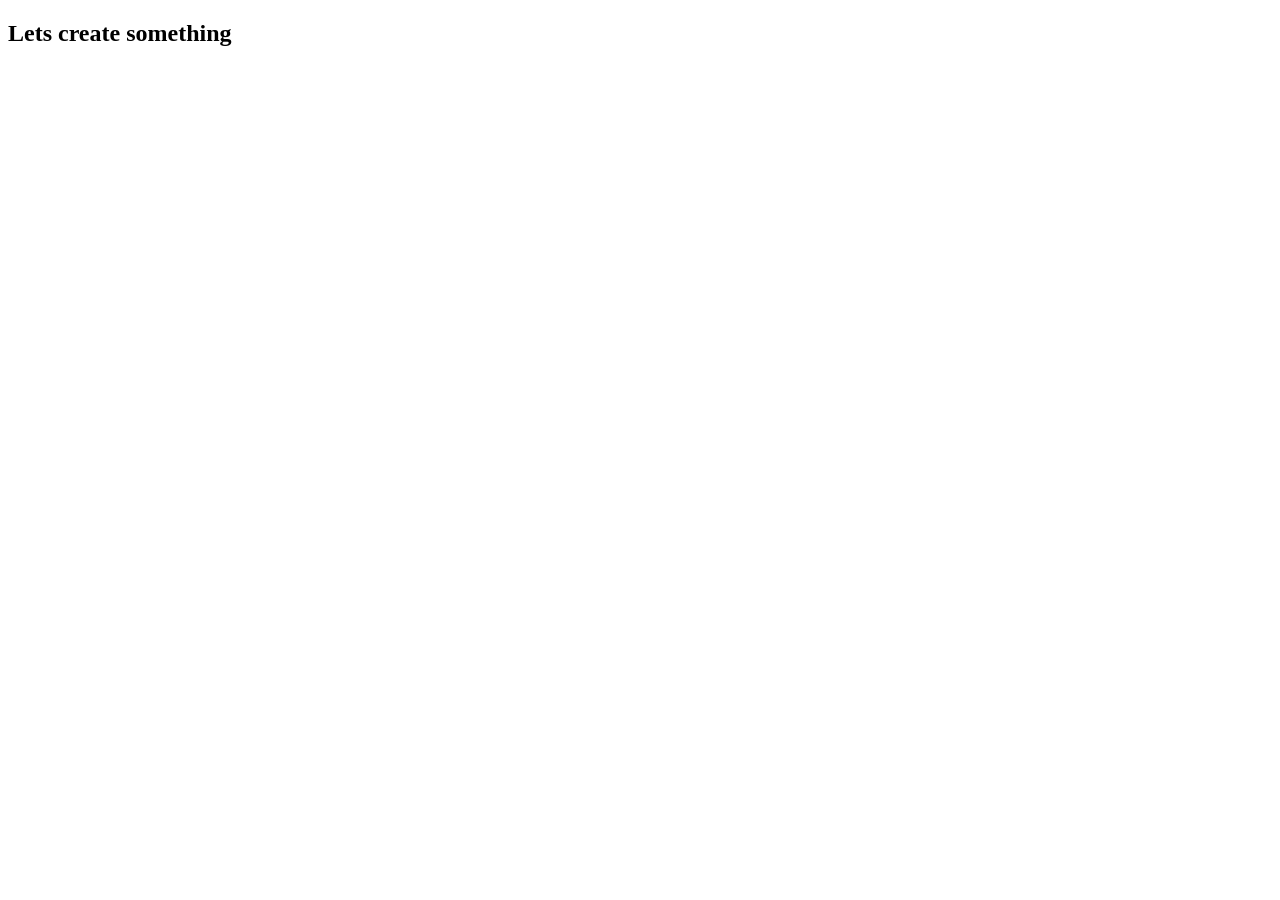
==== index.html @ 960a8458 "first commit" ====
<!DOCTYPE html>
<html lang="en">
<head>
    <meta charset="UTF-8">
    <meta name="viewport" content="width=device-width, initial-scale=1.0">
    <title>creating somthing</title>
    <h2>Lets create something</h2>
</head>
<body>
    
</body>
</html>
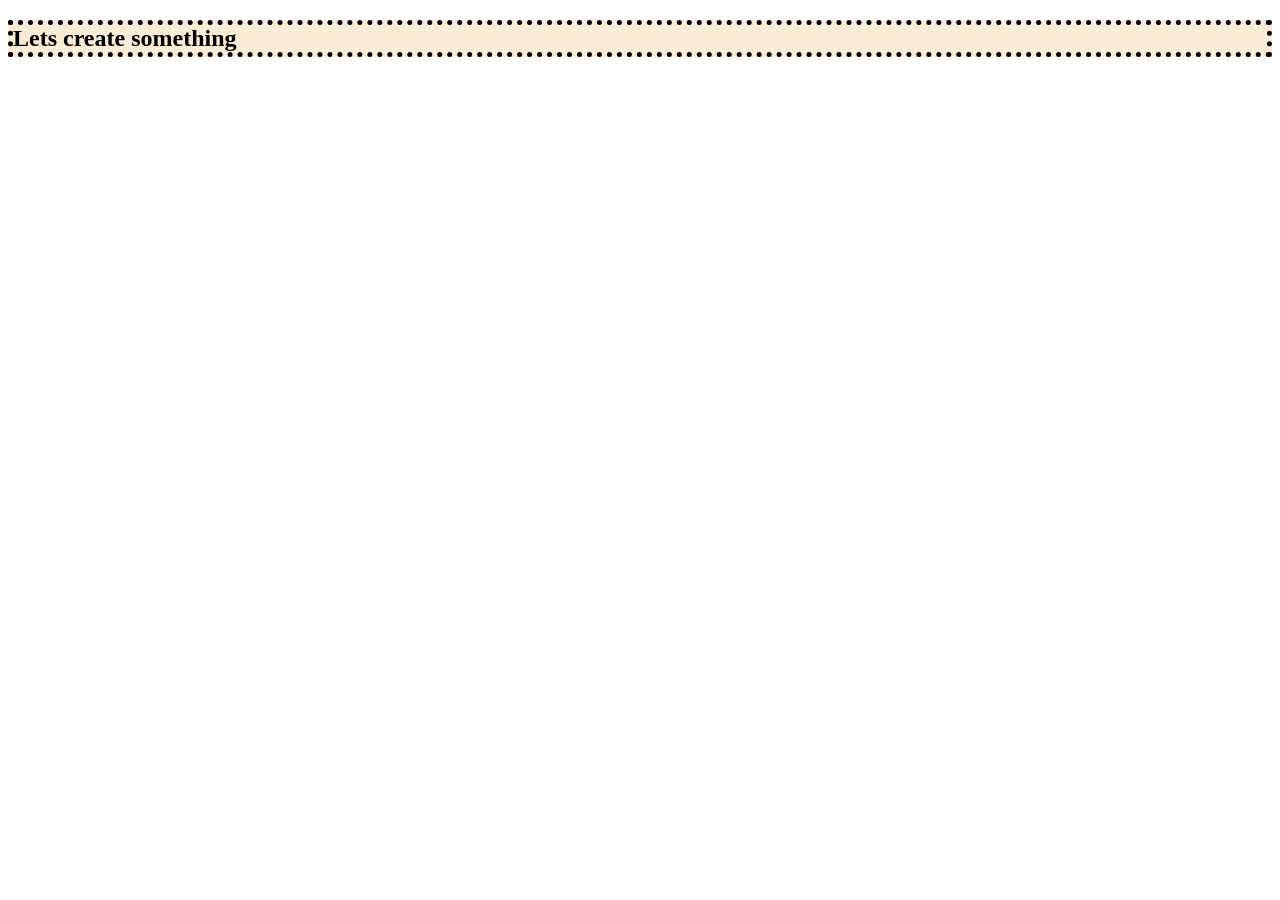
==== commit fbc9bd87: "first commit" ====
--- a/index.html
+++ b/index.html
@@ -3,10 +3,21 @@
 <head>
     <meta charset="UTF-8">
     <meta name="viewport" content="width=device-width, initial-scale=1.0">
-    <title>creating somthing</title>
-    <h2>Lets create something</h2>
+    <title>creating something</title>
+    <style>
+#heading{
+    background-color: antiquewhite;
+    border: 5px dotted black;
+} 
+
+
+    </style>
+
 </head>
 <body>
+    <h2 id="heading">Lets create something</h2>
+    
+    
     
 </body>
 </html>
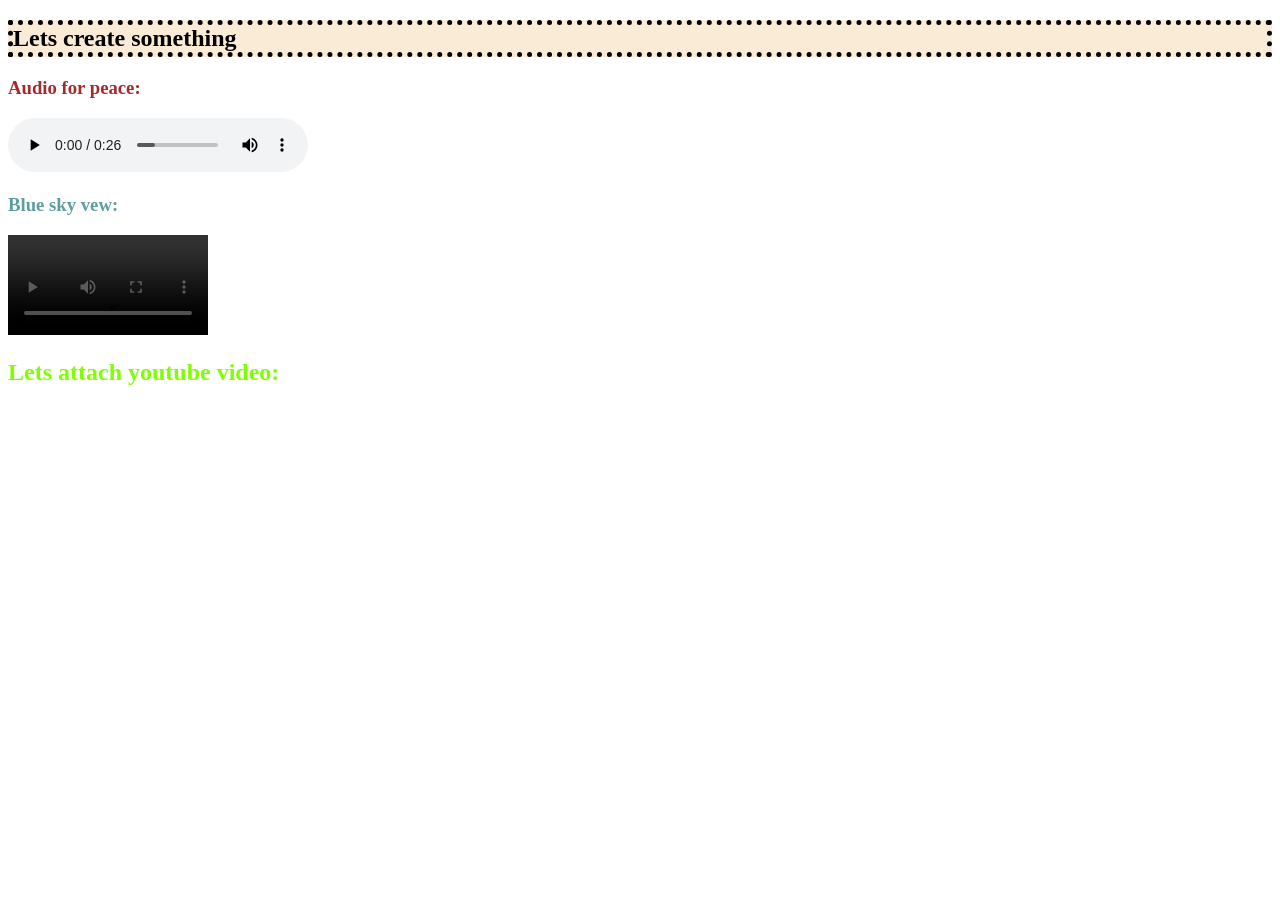
==== commit 0bc1eb44: "added audio and video" ====
--- a/index.html
+++ b/index.html
@@ -14,10 +14,18 @@
     </style>
 
 </head>
+
 <body>
     <h2 id="heading">Lets create something</h2>
-    
-    
-    
+    <h3 style="color: brown; font-weight: bolder;">Audio for peace:</h3>
+<audio  controls src="audio.wav"></audio><br>
+
+<h3 style="color: cadetblue; font-weight: bolder;"> <b>Blue sky vew:</b></h3>
+
+<video controls  width="200px" src="video.mp4"></video>
+
+    <h2 style="color: chartreuse;font-weight: bolder;">Lets attach youtube video:</h2> 
+
+    <iframe width="400px" height="270" src="https://www.youtube.com/embed/eaHfex71yO0?si=zKHxDtbbGLbnH3WA" title="YouTube video player" frameborder="0" allow="accelerometer; autoplay; clipboard-write; encrypted-media; gyroscope; picture-in-picture; web-share" referrerpolicy="strict-origin-when-cross-origin" allowfullscreen></iframe>
 </body>
 </html>
